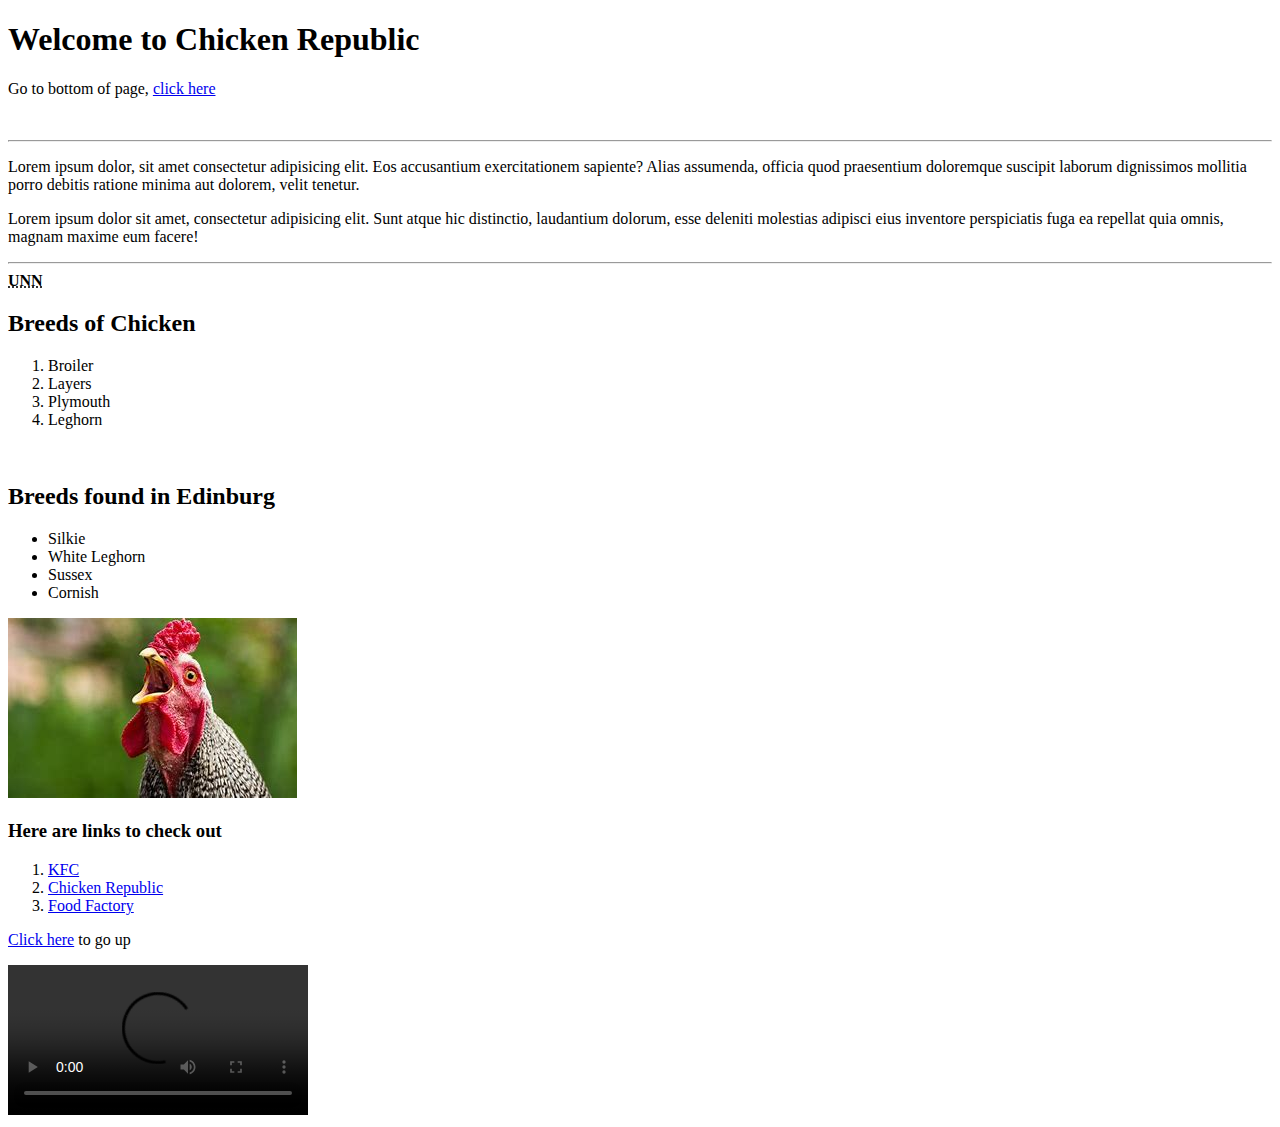
==== Chicken.html @ 1c11f480 "1st commit" ====
<!DOCTYPE html>
<html lang="en">

<head>
    <meta charset="UTF-8">
    <meta http-equiv="X-UA-Compatible" content="IE=edge">
    <meta name="viewport" content="width=device-width, initial-scale=1.0">
    <title>Chicken Republic</title>
</head>

<body>
    <h1>Welcome to Chicken Republic</h1>
    <p id="top">Go to bottom of page, <a href="#bottom">click here</a></p>
    <br>
    <hr>
    <p>
        Lorem ipsum dolor, sit amet consectetur adipisicing elit. Eos accusantium exercitationem sapiente? Alias
        assumenda, officia quod praesentium doloremque suscipit laborum dignissimos mollitia porro debitis ratione
        minima aut dolorem, velit tenetur.
    </p>
    <p>
        Lorem ipsum dolor sit amet, consectetur adipisicing elit. Sunt atque hic distinctio, laudantium dolorum, esse
        deleniti molestias adipisci eius inventore perspiciatis fuga ea repellat quia omnis, magnam maxime eum facere!
    </p>

    <hr>
    <b><abbr title="University of Nigeria Nsukka">UNN</abbr></b>
    <div>
        <!-- <h3>Ordered list</h3> -->
        <h2>Breeds of Chicken</h2>
        <ol>
            <li>Broiler</li>
            <li>Layers</li>
            <li>Plymouth</li>
            <li>Leghorn</li>
        </ol>
        <br>
        <!-- <h3>Unordered list</h3> -->
        <h2>Breeds found in Edinburg</h2>
        <ul>
            <li>Silkie</li>
            <li>White Leghorn</li>
            <li>Sussex</li>
            <li>Cornish</li>
        </ul>

    </div>
    <img src="images/Cock.jpg" alt="picture of Cock">

    <h3>Here are links to check out</h3>
   <ol>
    <li>
        <a href="https://locations.kfc.com/search?r=20" target="_blank">KFC</a>
    </li>

    <li>
        <a href="https://www.chicken-republic.com" target="_blank">Chicken Republic</a>
    </li>

    <li>
        <a href="https://foodfactory.com.cy" target="_blank">Food Factory</a>
    </li>
   </ol>

    <p id="bottom"><a href="#top">Click here</a> to go up</p>

    <video controls loop>
        <source src="videos/my_worship_over_flow_h264_15308.mp4" type="">
    </video>

    <!-- <video src="videos/my_worship_over_flow_h264_15308.mp4" autoplay="autoplay" controls loop="loop"> </video> -->
</body>

</html>
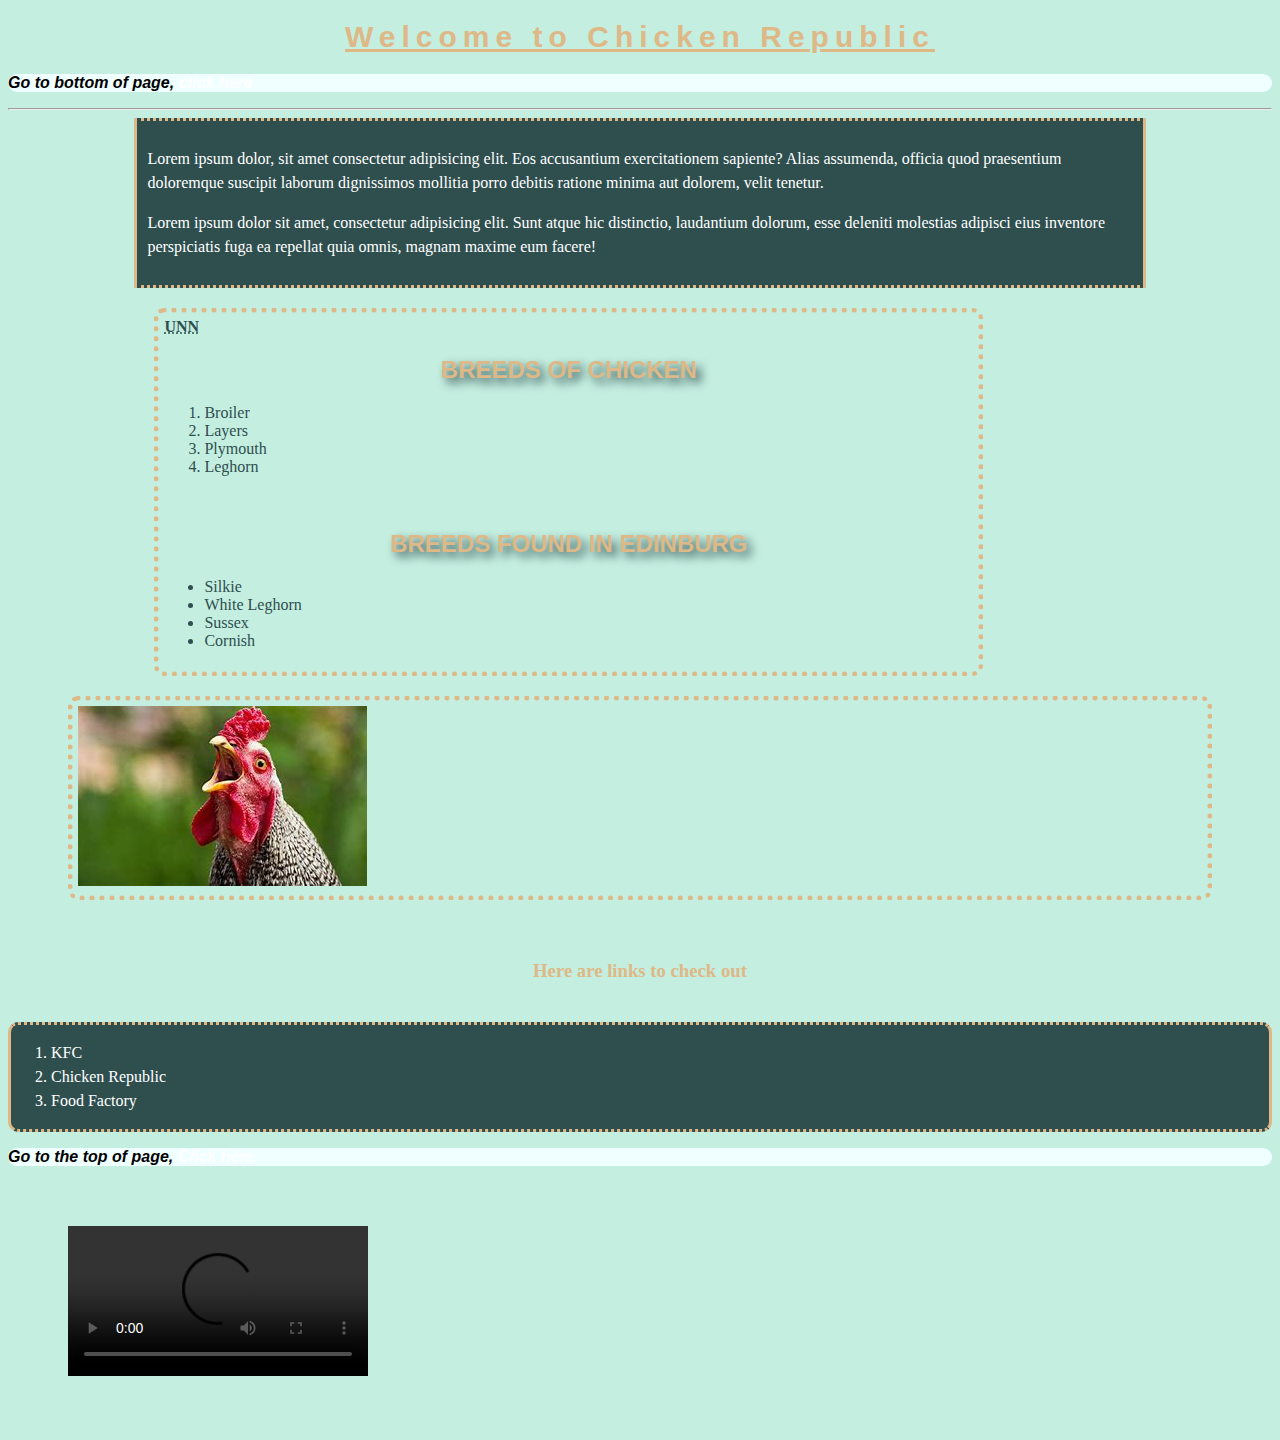
==== commit ad8aaa78: "5th" ====
--- a/Chicken.html
+++ b/Chicken.html
@@ -6,13 +6,17 @@
     <meta http-equiv="X-UA-Compatible" content="IE=edge">
     <meta name="viewport" content="width=device-width, initial-scale=1.0">
     <title>Chicken Republic</title>
+    <link rel="stylesheet" href="chicken.css">
 </head>
 
 <body>
     <h1>Welcome to Chicken Republic</h1>
+    <div class="box1">
     <p id="top">Go to bottom of page, <a href="#bottom">click here</a></p>
-    <br>
+</div>
     <hr>
+    <div class="container">
+    <div class="box2">
     <p>
         Lorem ipsum dolor, sit amet consectetur adipisicing elit. Eos accusantium exercitationem sapiente? Alias
         assumenda, officia quod praesentium doloremque suscipit laborum dignissimos mollitia porro debitis ratione
@@ -22,8 +26,11 @@
         Lorem ipsum dolor sit amet, consectetur adipisicing elit. Sunt atque hic distinctio, laudantium dolorum, esse
         deleniti molestias adipisci eius inventore perspiciatis fuga ea repellat quia omnis, magnam maxime eum facere!
     </p>
-
-    <hr>
+</div>
+</div>
+<div class="container">
+<div class="box3">
+    
     <b><abbr title="University of Nigeria Nsukka">UNN</abbr></b>
     <div>
         <!-- <h3>Ordered list</h3> -->
@@ -43,11 +50,16 @@
             <li>Sussex</li>
             <li>Cornish</li>
         </ul>
-
+   
     </div>
+</div>
+</div>
+<div class="box4">
     <img src="images/Cock.jpg" alt="picture of Cock">
+</div>
 
     <h3>Here are links to check out</h3>
+    <div class="categories">
    <ol>
     <li>
         <a href="https://locations.kfc.com/search?r=20" target="_blank">KFC</a>
@@ -61,13 +73,16 @@
         <a href="https://foodfactory.com.cy" target="_blank">Food Factory</a>
     </li>
    </ol>
-
-    <p id="bottom"><a href="#top">Click here</a> to go up</p>
-
+</div>
+</div>
+<div class="box5">
+    <p id="bottom">Go to the top of page, <a href="#top">Click here</a> </p>
+</div>
+<div class="box6">
     <video controls loop>
         <source src="videos/my_worship_over_flow_h264_15308.mp4" type="">
     </video>
-
+</div>
     <!-- <video src="videos/my_worship_over_flow_h264_15308.mp4" autoplay="autoplay" controls loop="loop"> </video> -->
 </body>
 
--- a/chicken.css
+++ b/chicken.css
@@ -0,0 +1,113 @@
+body{
+    background-color: rgb(196, 238, 224);
+}
+
+
+h1{
+    text-align: center;
+    font-size: 30px;
+    font-weight: bolder;
+    font-family: sans-serif;
+    color: burlywood;
+    text-decoration: underline;
+    letter-spacing: 0.2em;
+}
+
+h3{
+    text-align: center;
+    font-family: Cambria, Cochin, Georgia, Times, 'Times New Roman', serif;
+    color: burlywood;
+    font-weight: bolder;
+    margin: 40px;
+    margin-top: 50px;
+
+}
+.box1{
+    font-style: italic;
+    font-family: 'Lucida Sans', 'Lucida Sans Regular', 'Lucida Grande', 'Lucida Sans Unicode', Geneva, Verdana, sans-serif;
+    font-weight: bold;
+    background-color: azure;
+    margin-bottom: 0.5em;
+ border-radius: 20px;
+}
+.box2{
+    background-color: darkslategray;
+    line-height: 1.5em;
+    color: white;
+    border: 10px burlywood solid;
+    border-width: 3px;
+    border-top-style: dotted;
+    border-bottom-style: dotted;
+    padding: 10px;
+}
+a{
+    text-decoration: none;
+    color: white;
+}
+a:hover{
+    color:burlywood;
+}
+a:active{
+    color:red;
+}
+a:visited{
+    color: rgb(102, 102, 76);
+}
+.box3 h2{
+font-family: 'Trebuchet MS', 'Lucida Sans Unicode', 'Lucida Grande', 'Lucida Sans', Arial, sans-serif;
+color: burlywood;
+font-weight: bolder;
+text-transform: uppercase;
+text-shadow:  5px 5px 10px darkslategrey;
+text-align: center;
+
+}
+.categories{
+    background-color: darkslategrey;
+    color: white;
+    border-radius: 10px;
+    border: 5px burlywood solid;
+    border-top-style: dotted;
+    border-bottom-style: dotted;
+    line-height: 1.5em;
+    border-width: 3px;
+  list-style: none;
+  font-family: Cambria, Cochin, Georgia, Times, 'Times New Roman', serif;
+}
+
+.box6{
+    margin: 60px;
+}
+.box3{
+ border: 5px dotted burlywood;
+ padding: 5px;  
+ margin: 20px;
+ width: 80%;
+ color: darkslategrey;
+ border-radius: 10px;
+
+}
+.box5{
+    font-style: italic;
+    font-family: 'Lucida Sans', 'Lucida Sans Regular', 'Lucida Grande', 'Lucida Sans Unicode', Geneva, Verdana, sans-serif;
+    font-weight: bold;
+    background-color: azure;
+    margin-bottom: 0.5em;
+ border-radius: 20px;
+}
+.container{
+    width: 80%;
+    margin: auto;
+}
+
+.container{
+    margin: auto;
+}
+
+.box4{
+    border: 5px dotted burlywood;
+    padding: 5px;
+    margin: 60px;
+    margin-top: 10px;
+    border-radius:10px ;
+ }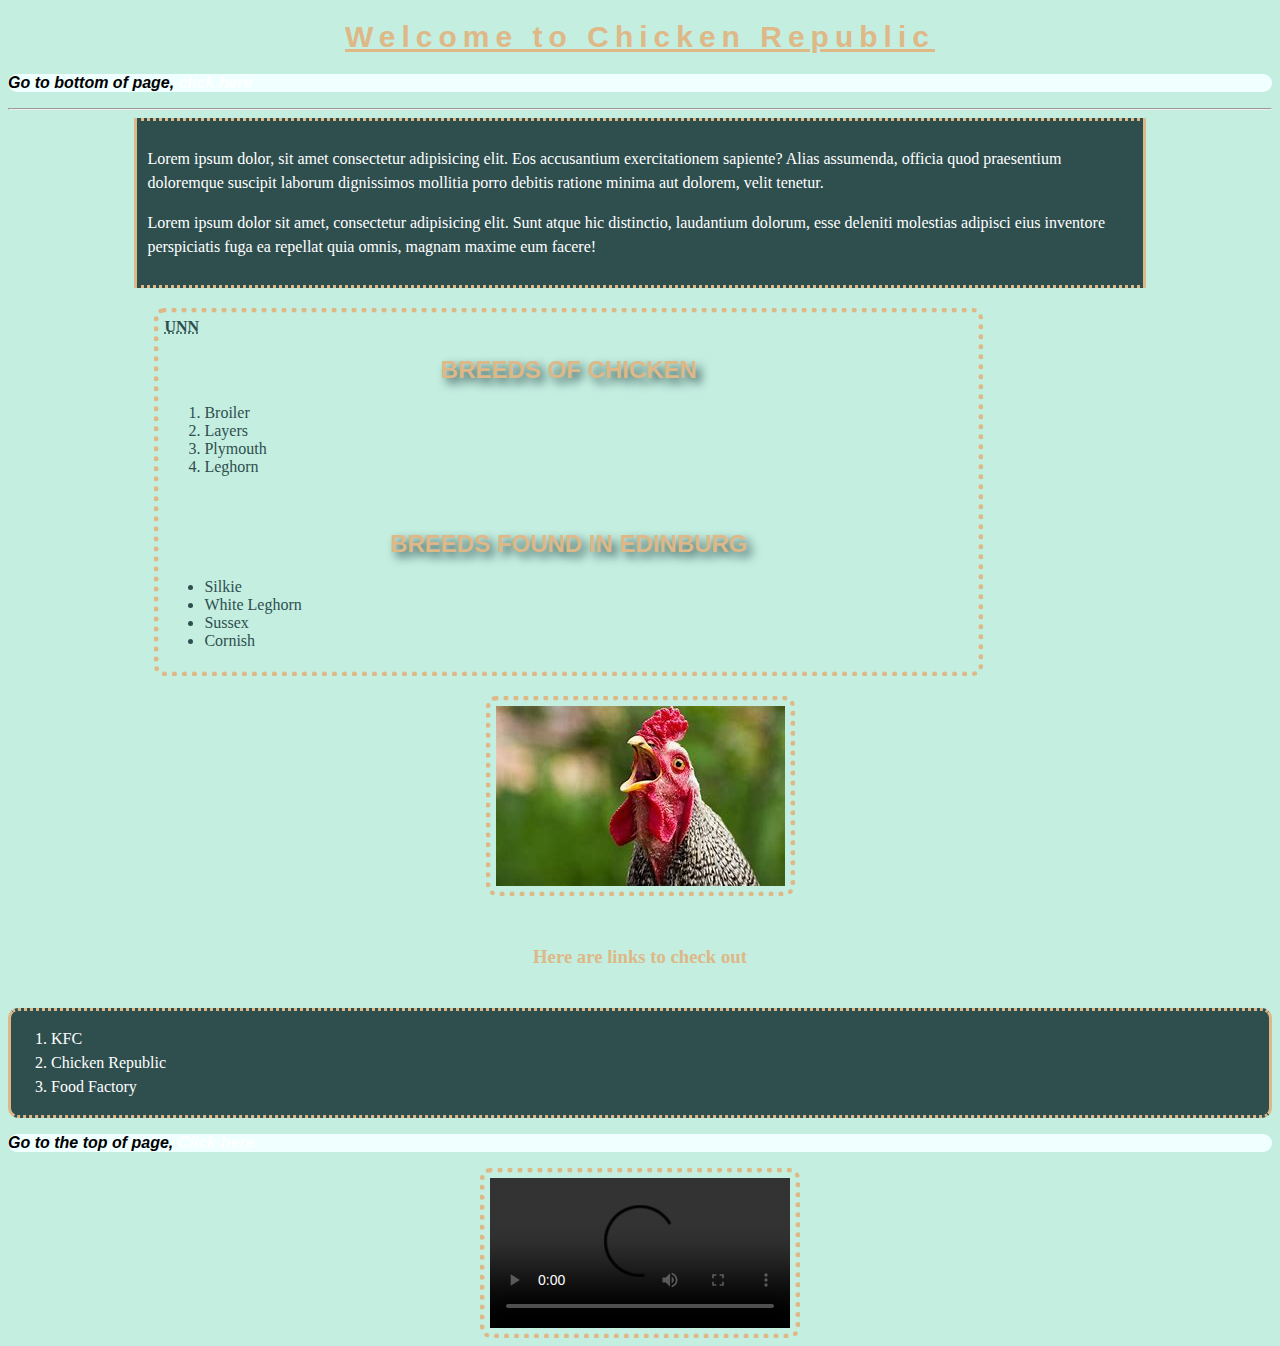
==== commit aebb4e2f: "23rd sept" ====
--- a/Chicken.html
+++ b/Chicken.html
@@ -54,8 +54,8 @@
     </div>
 </div>
 </div>
-<div class="box4">
-    <img src="images/Cock.jpg" alt="picture of Cock">
+<div >
+    <img class="box4" src="images/Cock.jpg" alt="picture of Cock">
 </div>
 
     <h3>Here are links to check out</h3>
@@ -78,11 +78,11 @@
 <div class="box5">
     <p id="bottom">Go to the top of page, <a href="#top">Click here</a> </p>
 </div>
-<div class="box6">
-    <video controls loop>
+
+    <video controls loop  class="box4">
         <source src="videos/my_worship_over_flow_h264_15308.mp4" type="">
     </video>
-</div>
+
     <!-- <video src="videos/my_worship_over_flow_h264_15308.mp4" autoplay="autoplay" controls loop="loop"> </video> -->
 </body>
 
--- a/chicken.css
+++ b/chicken.css
@@ -1,9 +1,9 @@
-body{
+body {
     background-color: rgb(196, 238, 224);
 }
 
 
-h1{
+h1 {
     text-align: center;
     font-size: 30px;
     font-weight: bolder;
@@ -13,7 +13,7 @@
     letter-spacing: 0.2em;
 }
 
-h3{
+h3 {
     text-align: center;
     font-family: Cambria, Cochin, Georgia, Times, 'Times New Roman', serif;
     color: burlywood;
@@ -22,15 +22,17 @@
     margin-top: 50px;
 
 }
-.box1{
+
+.box1 {
     font-style: italic;
     font-family: 'Lucida Sans', 'Lucida Sans Regular', 'Lucida Grande', 'Lucida Sans Unicode', Geneva, Verdana, sans-serif;
     font-weight: bold;
     background-color: azure;
     margin-bottom: 0.5em;
- border-radius: 20px;
+    border-radius: 20px;
 }
-.box2{
+
+.box2 {
     background-color: darkslategray;
     line-height: 1.5em;
     color: white;
@@ -40,29 +42,34 @@
     border-bottom-style: dotted;
     padding: 10px;
 }
-a{
+
+a {
     text-decoration: none;
     color: white;
 }
-a:hover{
-    color:burlywood;
+
+a:hover {
+    color: burlywood;
 }
-a:active{
-    color:red;
+
+a:active {
+    color: red;
 }
-a:visited{
-    color: rgb(102, 102, 76);
-}
-.box3 h2{
-font-family: 'Trebuchet MS', 'Lucida Sans Unicode', 'Lucida Grande', 'Lucida Sans', Arial, sans-serif;
-color: burlywood;
-font-weight: bolder;
-text-transform: uppercase;
-text-shadow:  5px 5px 10px darkslategrey;
-text-align: center;
+
+/* a:visited{
+    color: rgb(102, 102, 76);} */
+
+.box3 h2 {
+    font-family: 'Trebuchet MS', 'Lucida Sans Unicode', 'Lucida Grande', 'Lucida Sans', Arial, sans-serif;
+    color: burlywood;
+    font-weight: bolder;
+    text-transform: uppercase;
+    text-shadow: 5px 5px 10px darkslategrey;
+    text-align: center;
 
 }
-.categories{
+
+.categories {
     background-color: darkslategrey;
     color: white;
     border-radius: 10px;
@@ -71,43 +78,48 @@
     border-bottom-style: dotted;
     line-height: 1.5em;
     border-width: 3px;
-  list-style: none;
-  font-family: Cambria, Cochin, Georgia, Times, 'Times New Roman', serif;
+    list-style: none;
+    font-family: Cambria, Cochin, Georgia, Times, 'Times New Roman', serif;
 }
 
-.box6{
+.box6 {
     margin: 60px;
 }
-.box3{
- border: 5px dotted burlywood;
- padding: 5px;  
- margin: 20px;
- width: 80%;
- color: darkslategrey;
- border-radius: 10px;
+
+.box3 {
+    border: 5px dotted burlywood;
+    padding: 5px;
+    margin: 20px;
+    width: 80%;
+    color: darkslategrey;
+    border-radius: 10px;
 
 }
-.box5{
+
+.box5 {
     font-style: italic;
     font-family: 'Lucida Sans', 'Lucida Sans Regular', 'Lucida Grande', 'Lucida Sans Unicode', Geneva, Verdana, sans-serif;
     font-weight: bold;
     background-color: azure;
     margin-bottom: 0.5em;
- border-radius: 20px;
+    border-radius: 20px;
 }
-.container{
+
+.container {
     width: 80%;
     margin: auto;
 }
 
-.container{
+.container {
     margin: auto;
 }
 
-.box4{
+.box4 {
     border: 5px dotted burlywood;
     padding: 5px;
-    margin: 60px;
+    /* margin: 60px; */
     margin-top: 10px;
-    border-radius:10px ;
- }+    border-radius: 10px;
+    display: flex;
+    margin: 0 auto;
+}